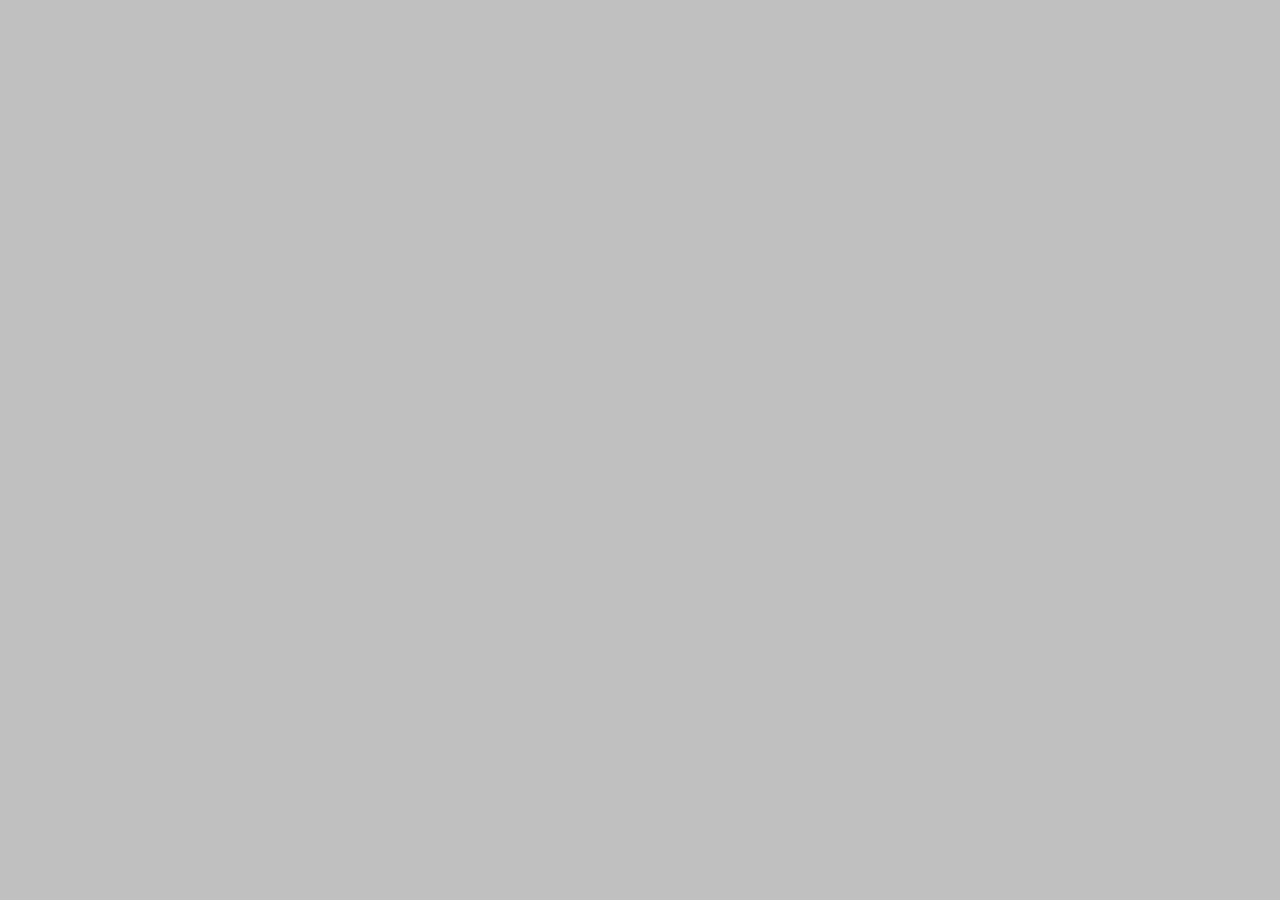
==== link/History.html @ 9e4e2094 "v0.02" ====
<!DOCTYPE html>
<html>
<head>
        
<meta charset="UTF-8">
<meta http-equiv="refresh" content="120">
<meta name="viewport" content="width=device-width, initial-scale=1.0">
<title>Urbane V1.0</title>






<link rel="stylesheet" href="his.css">


</head>
<body>

<script src="his.js"></script>



</body>
</html>
---- link/his.css ----
body{
    background-color:silver;
    background-image: url("BG.jpg");
    font-family: 'Playfair Display', serif;
    
    background-repeat: no-repeat;
    background-attachment: fixed;
    

}
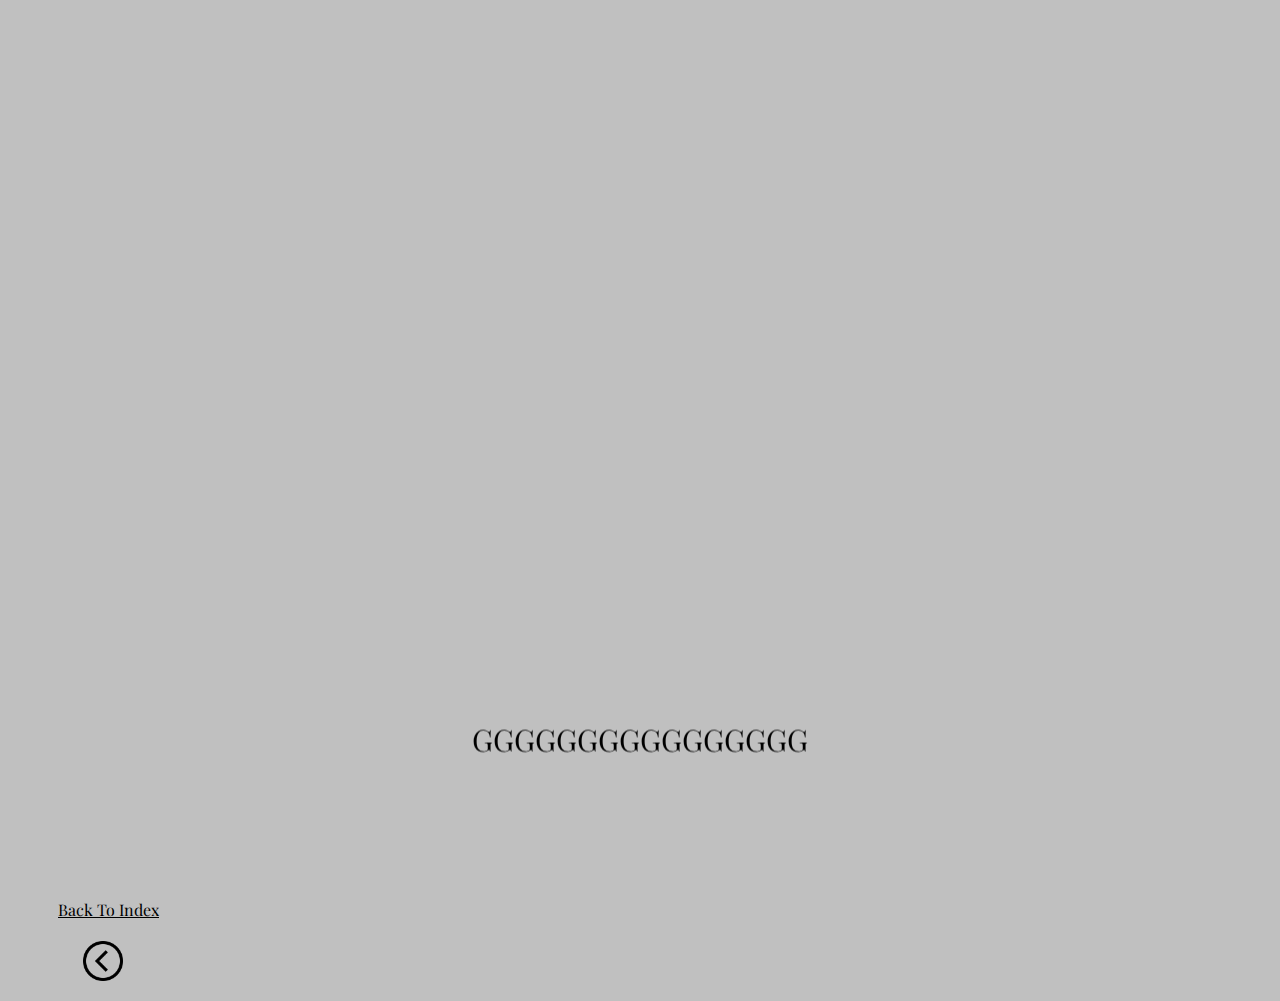
==== commit e11291ea: "v0.03" ====
--- a/link/History.html
+++ b/link/History.html
@@ -13,14 +13,28 @@
 
 
 <link rel="stylesheet" href="his.css">
-
+<link href="https://fonts.googleapis.com/css?family=Playfair+Display&display=swap" rel="stylesheet">
 
 </head>
 <body>
 
+
 <script src="his.js"></script>
+<div class="Find"><img src="../find.png" width="20">What are you Finding?<form><input type="text"></form></div>
 
 
+<marquee direction="up" scrollamount="8">
+
+<p class="HisMess">
+GGGGGGGGGGGGGGGG<br><br><br><br><br><br><br><br><br><br><br><br>
+</p>
+
+</marquee>
+
+<p class="Back">
+    Back To Index<br><br>
+    <span class="backicon"><a href=""><img src="../back.png" width="40"></a></span>
+</p>
 
 </body>
 </html>--- a/link/his.css
+++ b/link/his.css
@@ -7,4 +7,31 @@
     background-attachment: fixed;
     
 
+}
+
+
+marquee{
+    text-align: center;
+    padding-top: 150px;
+}
+
+.Find{
+    padding-left: 1700px;
+    border: 0.5;
+    font-family: 'Playfair Display', serif;
+}
+
+.Back{
+    padding-top: 50px;
+    padding-left: 50px;
+    text-decoration: underline;
+}
+
+.backicon{
+    padding-left: 25px;
+    
+}
+
+.HisMess{
+    font-size: 30px;
 }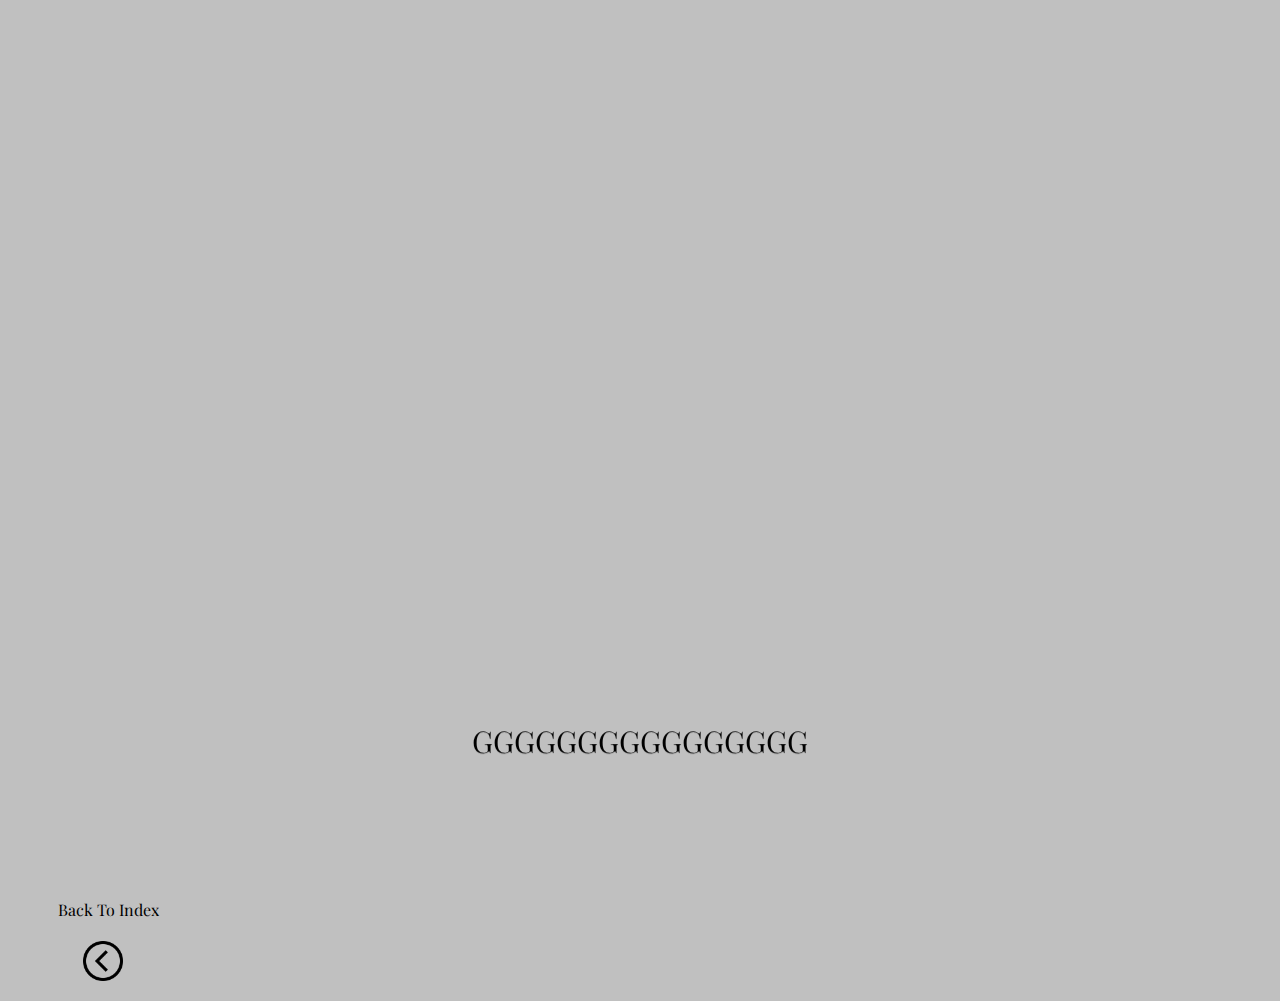
==== commit 4eec744b: "v0.03" ====
--- a/link/History.html
+++ b/link/History.html
@@ -33,7 +33,7 @@
 
 <p class="Back">
     Back To Index<br><br>
-    <span class="backicon"><a href=""><img src="../back.png" width="40"></a></span>
+    <span class="backicon"><a href="../index.html"><img src="../back.png" width="40"></a></span>
 </p>
 
 </body>
--- a/link/his.css
+++ b/link/his.css
@@ -24,7 +24,7 @@
 .Back{
     padding-top: 50px;
     padding-left: 50px;
-    text-decoration: underline;
+   
 }
 
 .backicon{
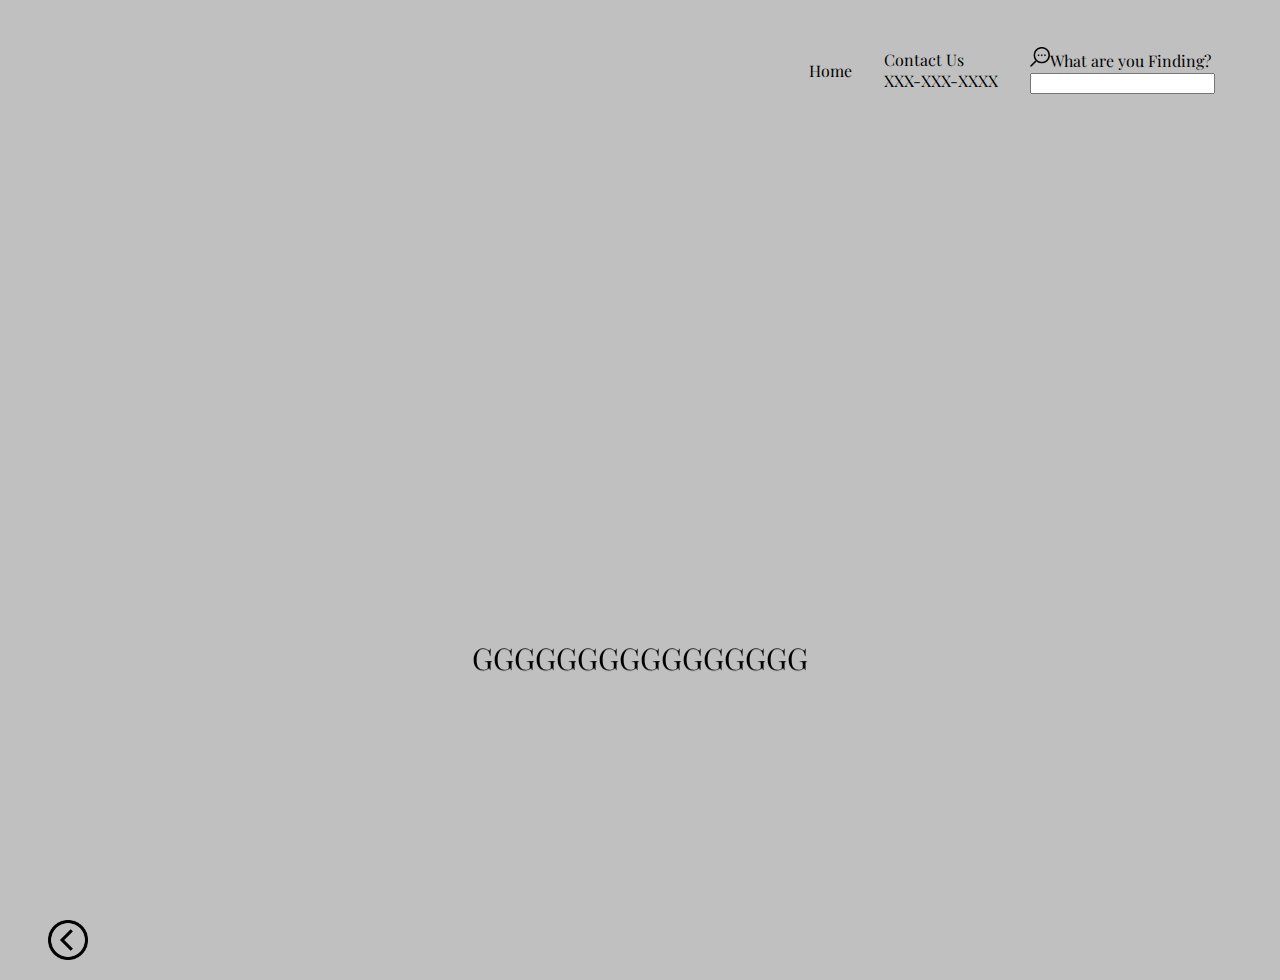
==== commit 5e7274a8: "v0.05" ====
--- a/link/History.html
+++ b/link/History.html
@@ -1,40 +1,43 @@
 <!DOCTYPE html>
 <html>
+
 <head>
-        
-<meta charset="UTF-8">
-<meta http-equiv="refresh" content="120">
-<meta name="viewport" content="width=device-width, initial-scale=1.0">
-<title>Urbane V1.0</title>
+
+    <meta charset="UTF-8">
+    <meta http-equiv="refresh" content="120">
+    <meta name="viewport" content="width=device-width, initial-scale=1.0">
+    <title>The History</title>
+    <link rel="stylesheet" href="his.css">
+    <link href="https://fonts.googleapis.com/css?family=Playfair+Display&display=swap" rel="stylesheet">
+
+</head>
+
+<body>
+    <blockquote>
+
+        <script src="his.js"></script>
+        <table class="Top" border="0.1" align="right">
+            <tr>
+                <td>Home</td>
+                <td>
+                    <p>Contact Us<br>XXX-XXX-XXXX</p>
+                </td>
+                <td>
+                    <div class="Find"><img src="../find.png" width="20">What are you Finding?<form><input type="text">
+                            </form</div> </td> </tr> 
+                        </table> 
+                        <marquee direction="up" scrollamount="8">
+                            <p class="HisMess">
+                                GGGGGGGGGGGGGGGG<br><br><br><br><br><br><br><br><br><br>
+                            </p>
+                            </marquee>
+                            <p class="Mark">
+                                <center><span class="backicon"><a href="../index.html"><img src="../back.png"
+                                                width="40"></a></span></center>
+                            </p>
 
 
+    </blockquote>
+</body>
 
-
-
-
-<link rel="stylesheet" href="his.css">
-<link href="https://fonts.googleapis.com/css?family=Playfair+Display&display=swap" rel="stylesheet">
-
-</head>
-<body>
-
-
-<script src="his.js"></script>
-<div class="Find"><img src="../find.png" width="20">What are you Finding?<form><input type="text"></form></div>
-
-
-<marquee direction="up" scrollamount="8">
-
-<p class="HisMess">
-GGGGGGGGGGGGGGGG<br><br><br><br><br><br><br><br><br><br><br><br>
-</p>
-
-</marquee>
-
-<p class="Back">
-    Back To Index<br><br>
-    <span class="backicon"><a href="../index.html"><img src="../back.png" width="40"></a></span>
-</p>
-
-</body>
 </html>--- a/link/his.css
+++ b/link/his.css
@@ -16,22 +16,24 @@
 }
 
 .Find{
-    padding-left: 1700px;
     border: 0.5;
     font-family: 'Playfair Display', serif;
 }
 
-.Back{
-    padding-top: 50px;
+.Mark{
+    padding-top: 150px;
     padding-left: 50px;
    
 }
 
 .backicon{
-    padding-left: 25px;
-    
+    padding-right: 1650px;
 }
+
 
 .HisMess{
     font-size: 30px;
+}
+td{
+    padding: 15px;
 }